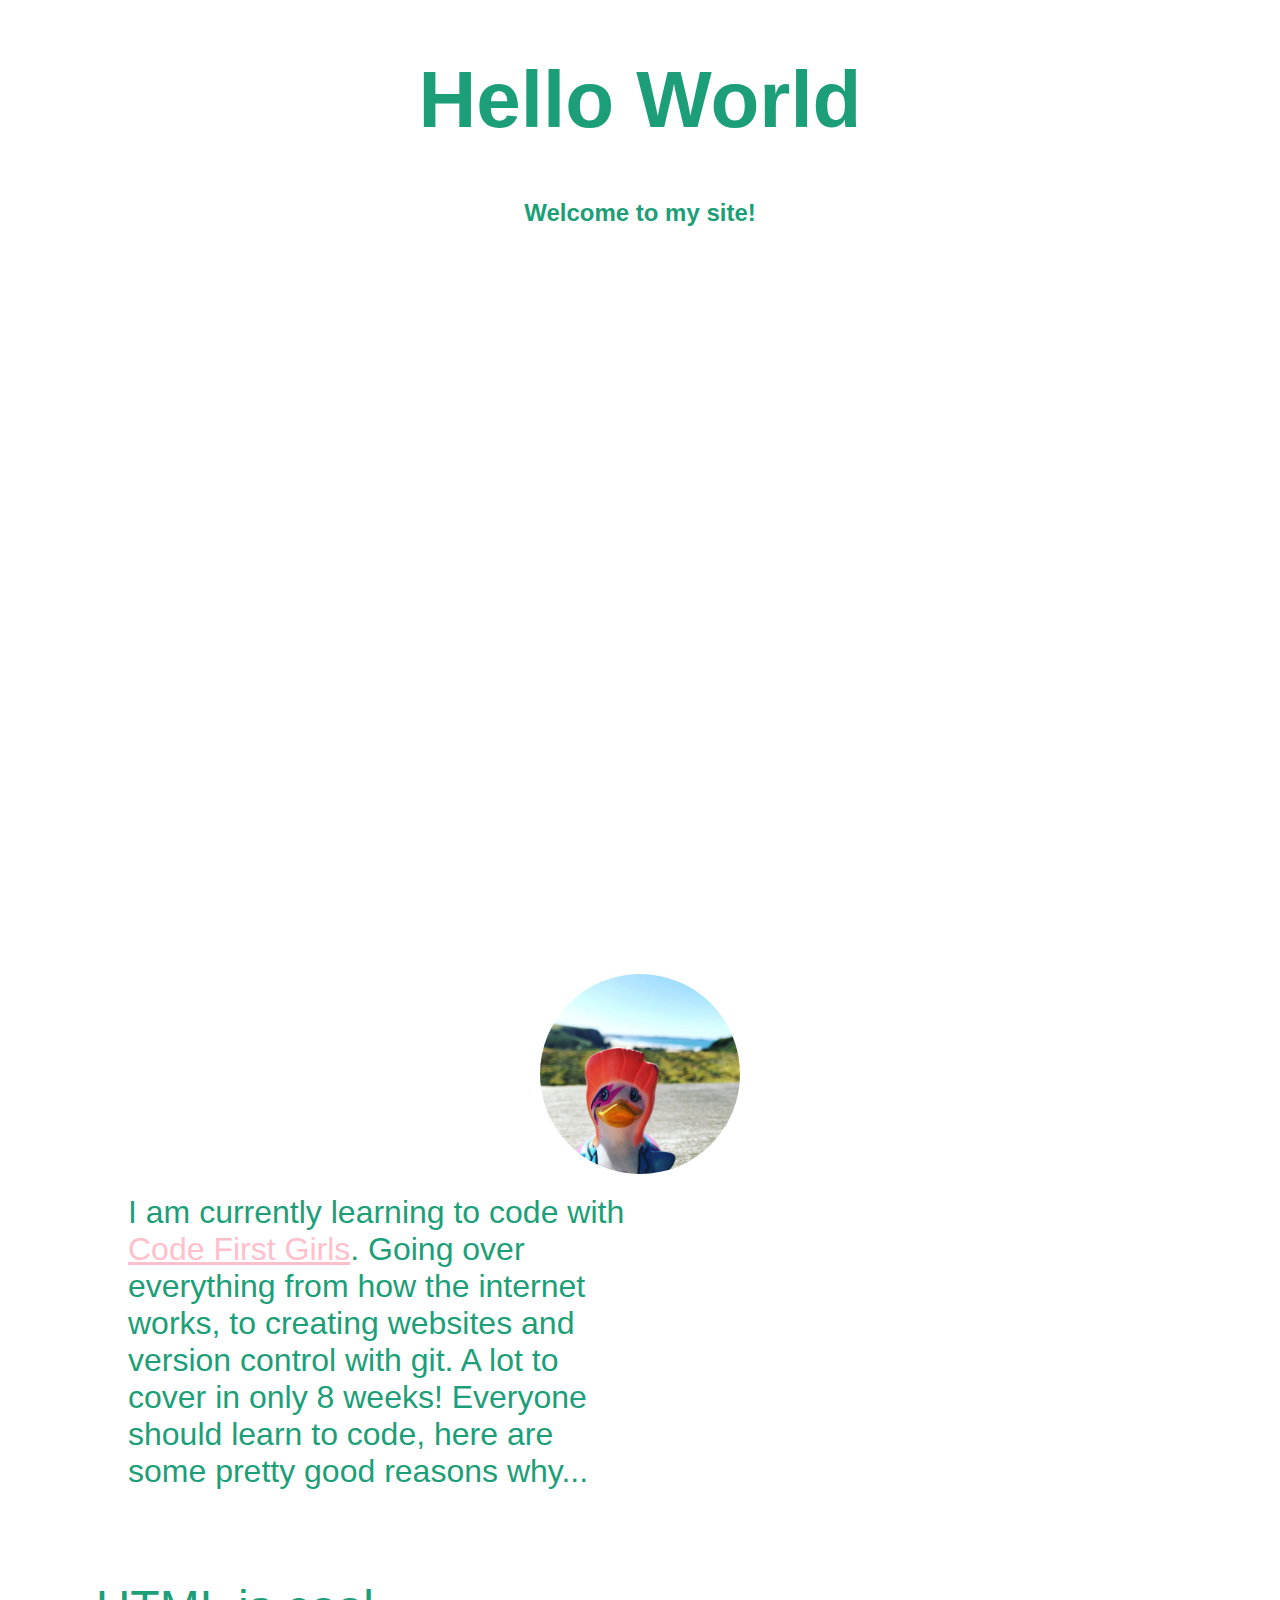
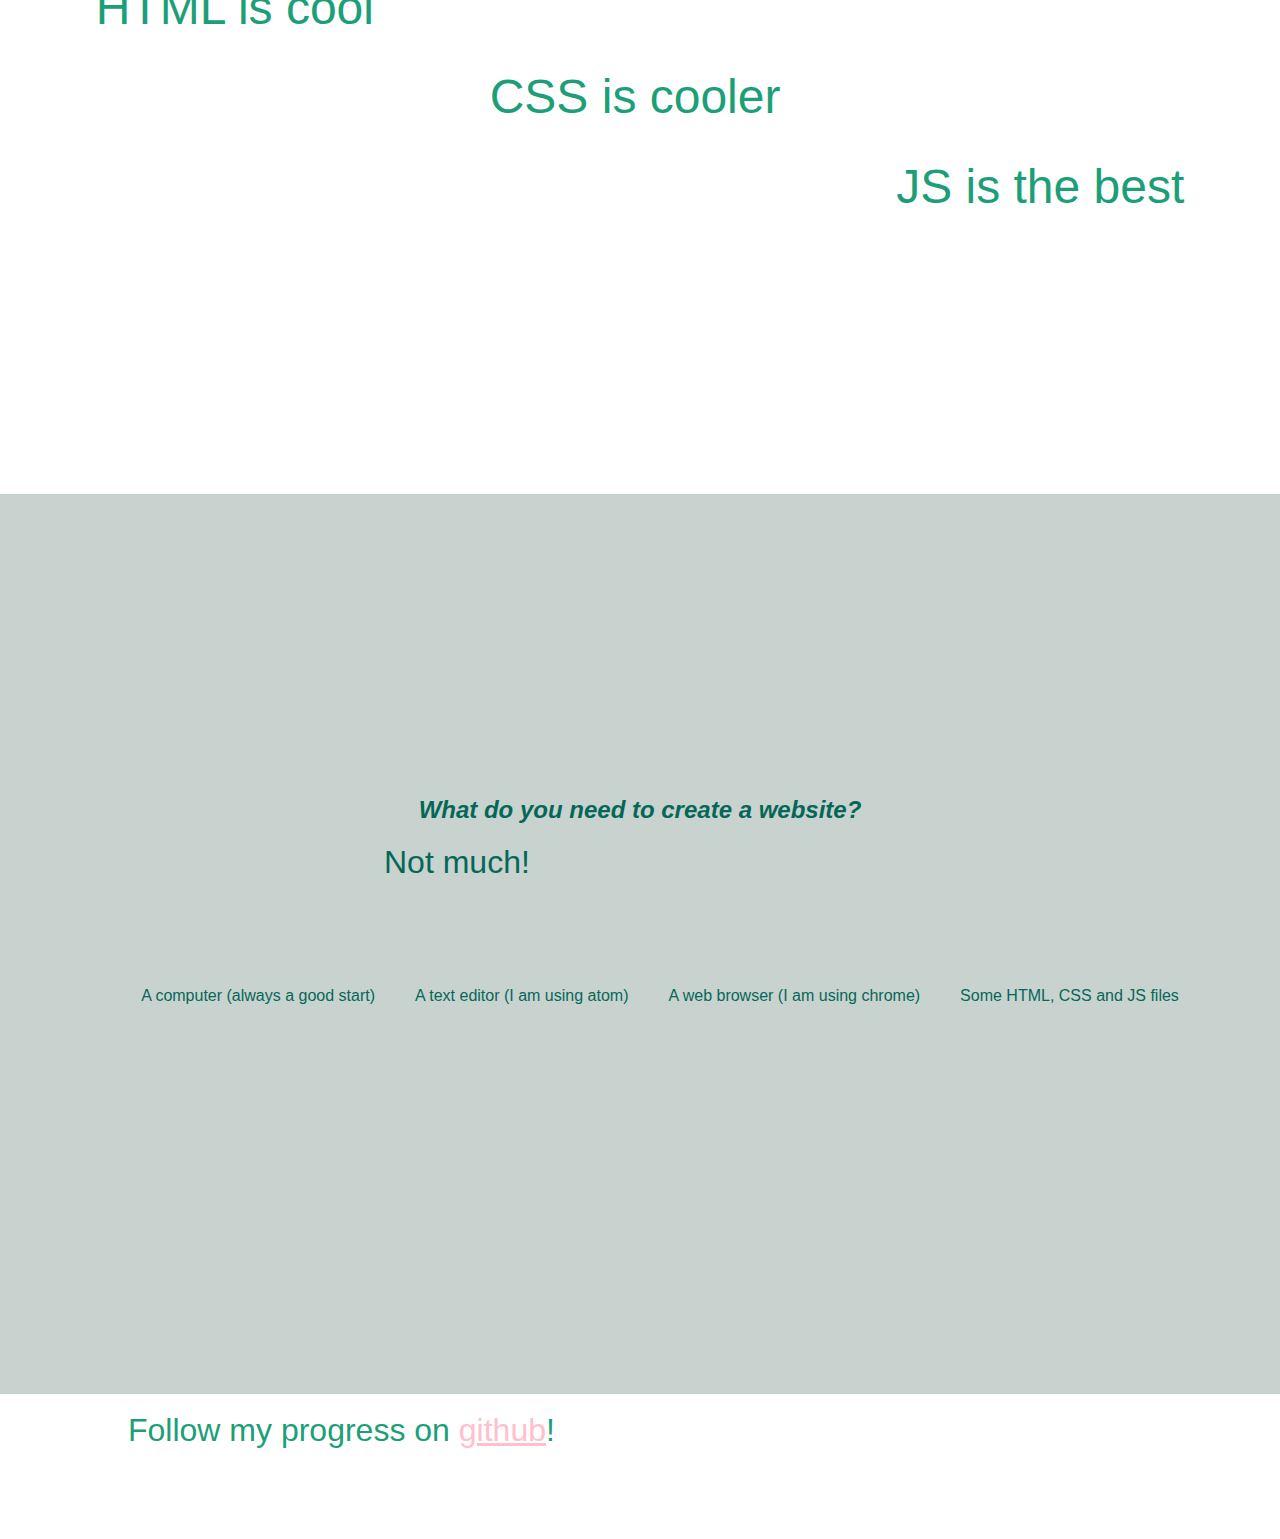
==== index.html @ c58b7280 "Initial commit" ====
<!DOCTYPE html>
<html lang="en" dir="ltr">
<head>
  <meta charset="utf-8">
  <title>My first site</title>
  <link rel="stylesheet" type="text/css" href="css/styles.css">
</head>
<body>
  <div>
    <h1>Hello World</h1>
    <h2>Welcome to my site!</h2>
  </div>
  <!-- image of a duck -->
  <img src="./duck.jpg" alt="Rubber duck on road, coastal background" width="200px">
  <div>
    <p>I am currently learning to code with <a href="https://www.codefirstgirls.org.uk/">Code First Girls</a>. Going over everything from how the
      internet works, to creating websites and version control with git. A lot to cover in only 8 weeks! Everyone should learn to code, here are some pretty good reasons why...
      <ol>
        <li>HTML is cool</li>
        <li id="lower">CSS is cooler</li>
        <li id="lowest">JS is the best</li>
      </ol>
    </p>
  </div>
  <div class="contrast">
    <h2>
      <em>What do you need to create a website?</em>
    </h2>
    <p>Not much!
      <ul>
        <li>A computer (always a good start)</li>
        <li>A text editor (I am using atom)</li>
        <li>A web browser (I am using chrome)</li>
        <li>Some HTML, CSS and JS files</li>
      </ul>
    </p>
  </div>
  <br>
  <p>
    Follow my progress on <a href="https://github.com/">github</a>!
  </p>
</body>
</html>
---- css/styles.css ----
body {
  color: rgb(28, 159, 120);
  font-family: arial;
  margin: 0;
}

div {
  min-height: 100vh;
  width: 100vw;
}

h1, h2 {
  text-align: center;
}

h1 {
  font-size: 5em;
}

img {
  display: flex;
  padding: 20px;
  margin: 0 auto;
  border-radius: 130px;
}

p {
  width: 40%;
  margin: 0 10vw 10vh 10vw;
  font-size: 2em;
}

a {
  color: pink;
}

ol {
  list-style: none;
  padding: 0;
  margin-bottom: 10%;
  font-size: 3em;
  display: flex;
  justify-content: space-evenly;
}

li#lower {
  margin-top: 7%;
}

li#lowest {
  margin-top: 14%;
}

div.contrast {
  background-color: rgb(146, 168, 161, 0.5);
  color: rgb(6, 103, 87);
  display: flex;
  justify-content: center;
  align-items: center;
  flex-direction: column;
}

ul {
  list-style: none;
  display: flex;
}

li {
  margin: 0 20px;
  transition: 0.6s ease;
}

/* Getting snazzy...*/
li:hover {
  font-size: 1.2em;
  transition: 0.6s ease;
}
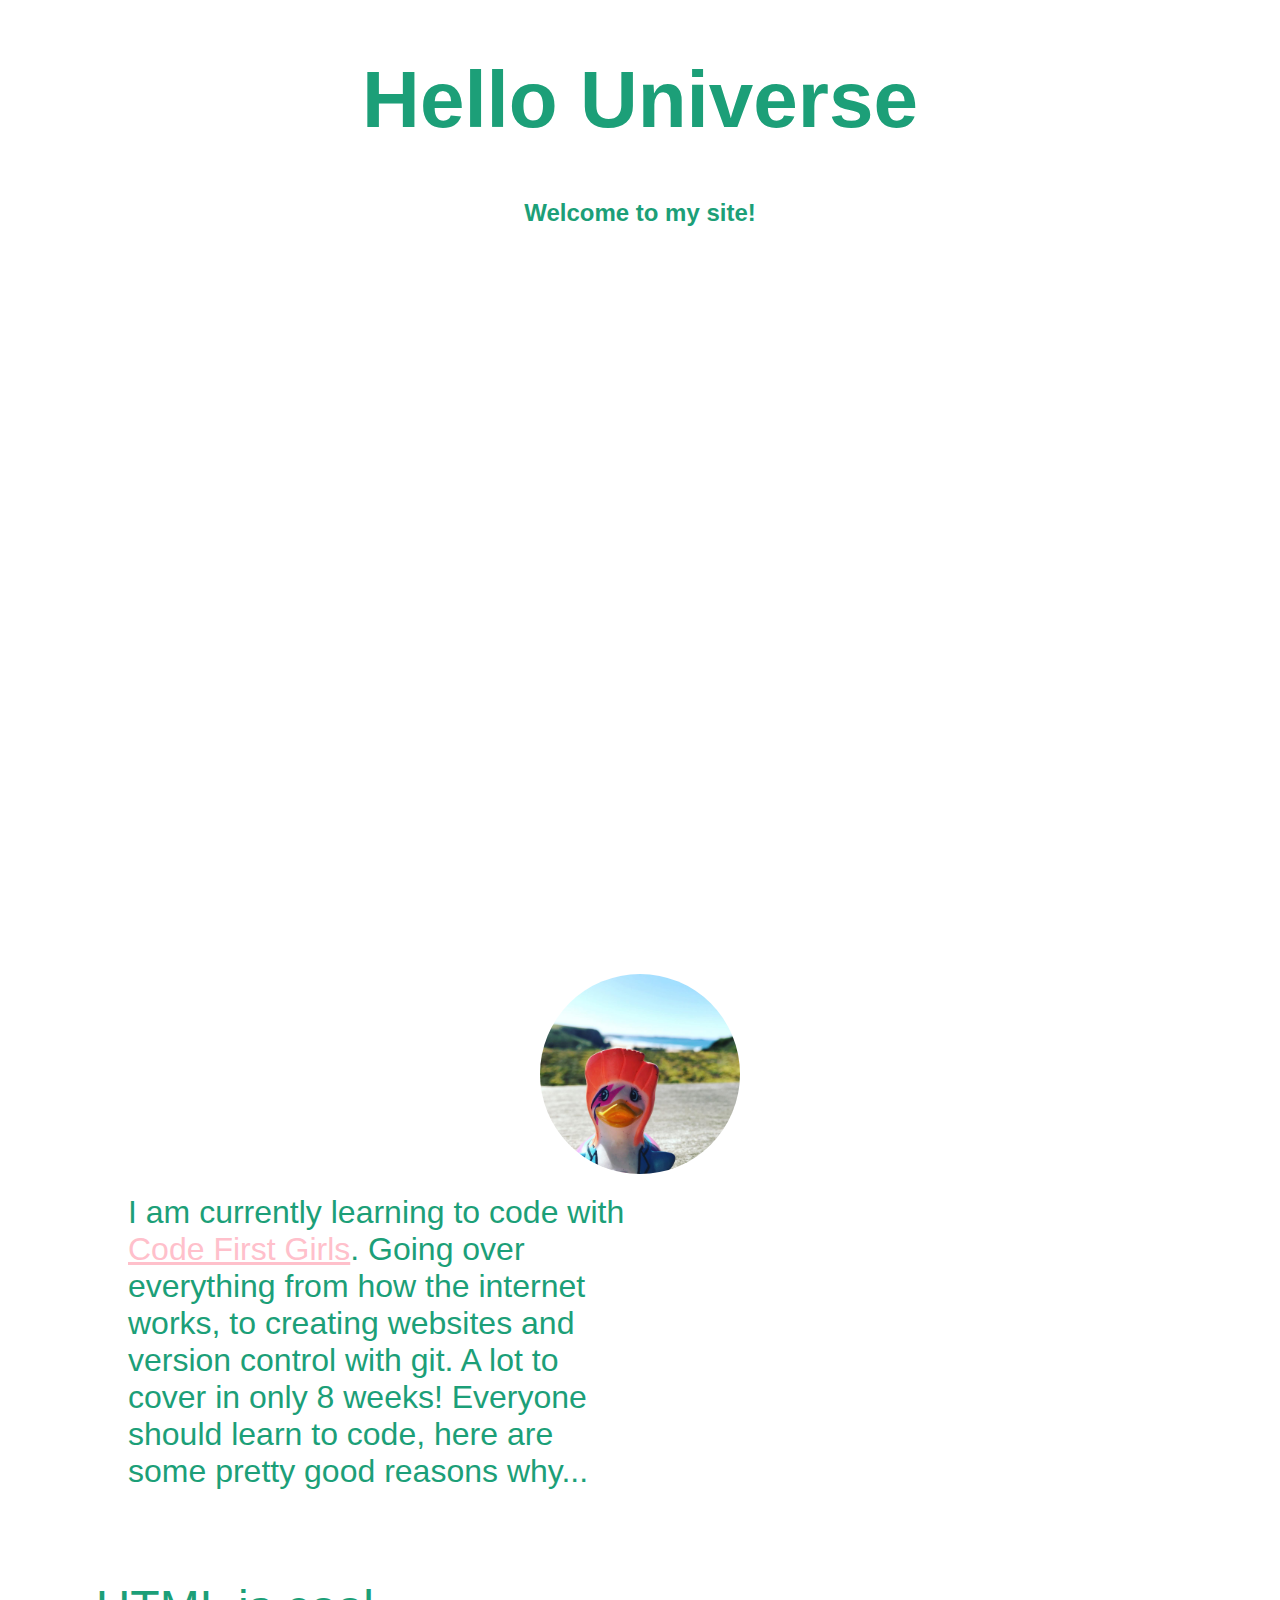
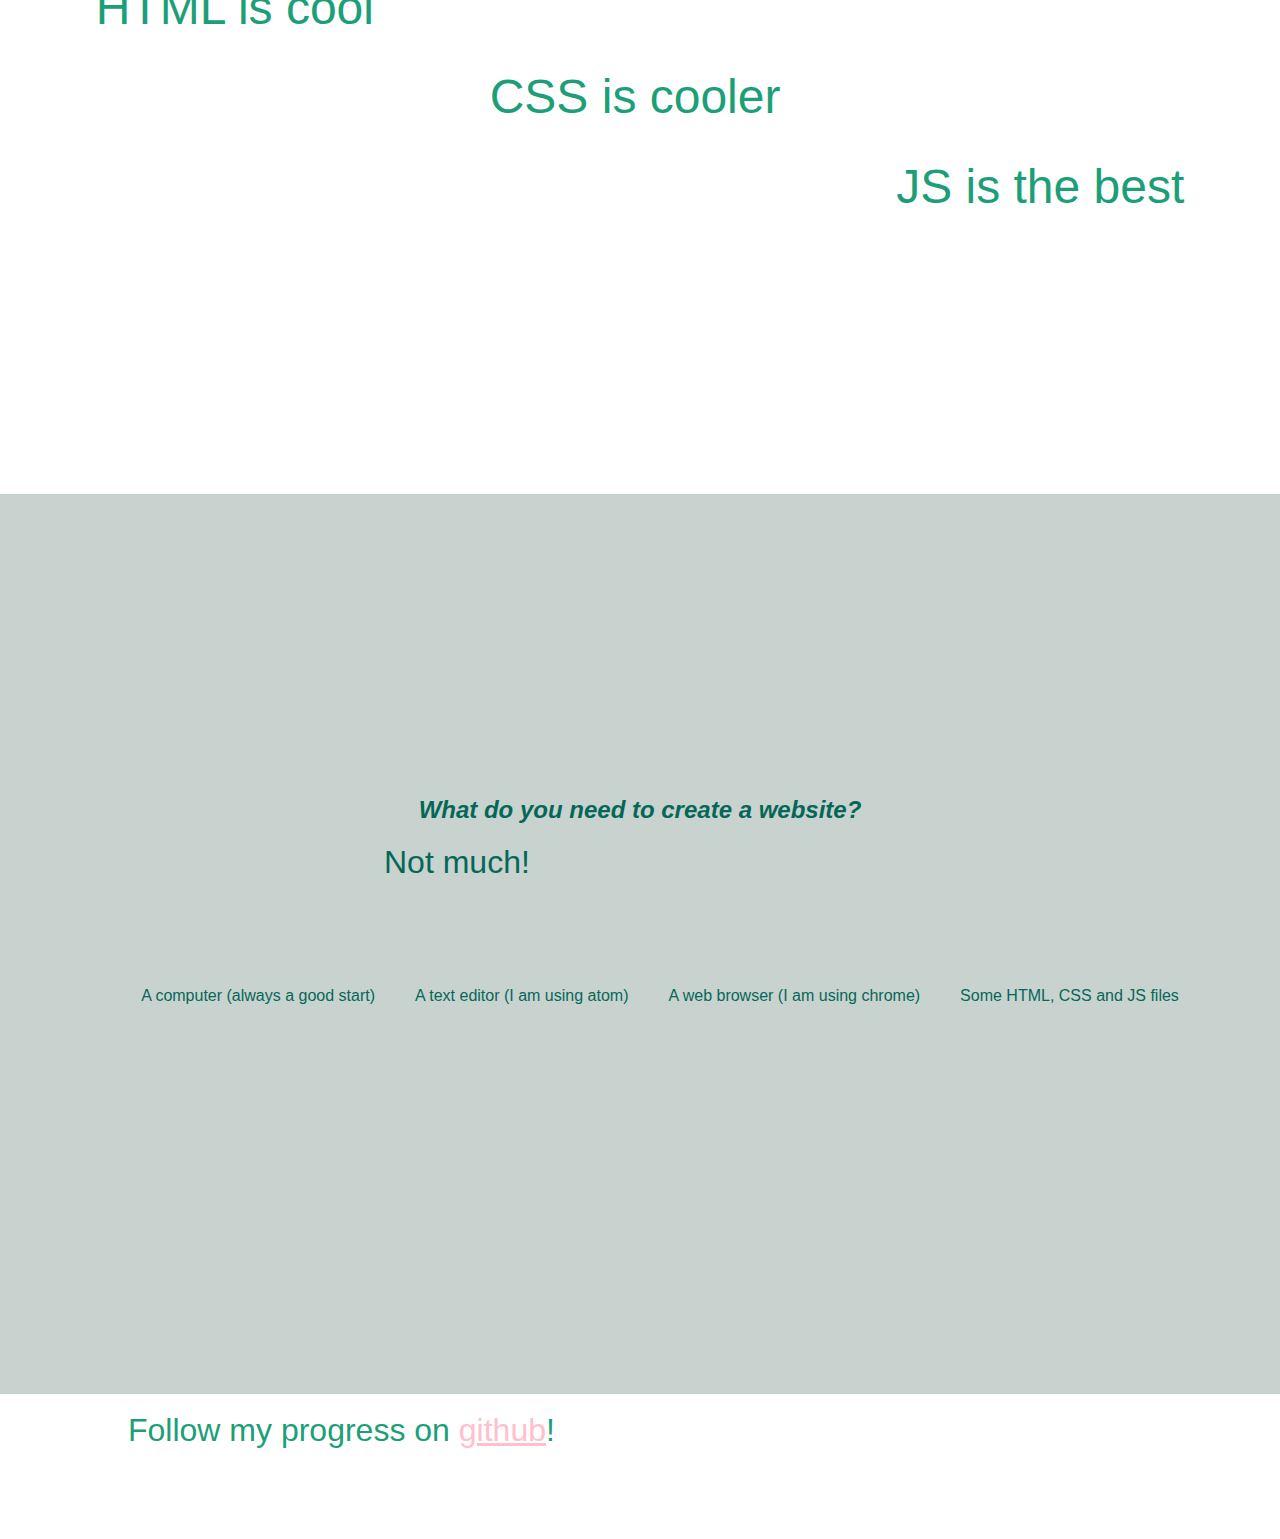
==== commit d5c5aa72: "Updated Hello World" ====
--- a/index.html
+++ b/index.html
@@ -7,7 +7,7 @@
 </head>
 <body>
   <div>
-    <h1>Hello World</h1>
+    <h1>Hello Universe</h1>
     <h2>Welcome to my site!</h2>
   </div>
   <!-- image of a duck -->
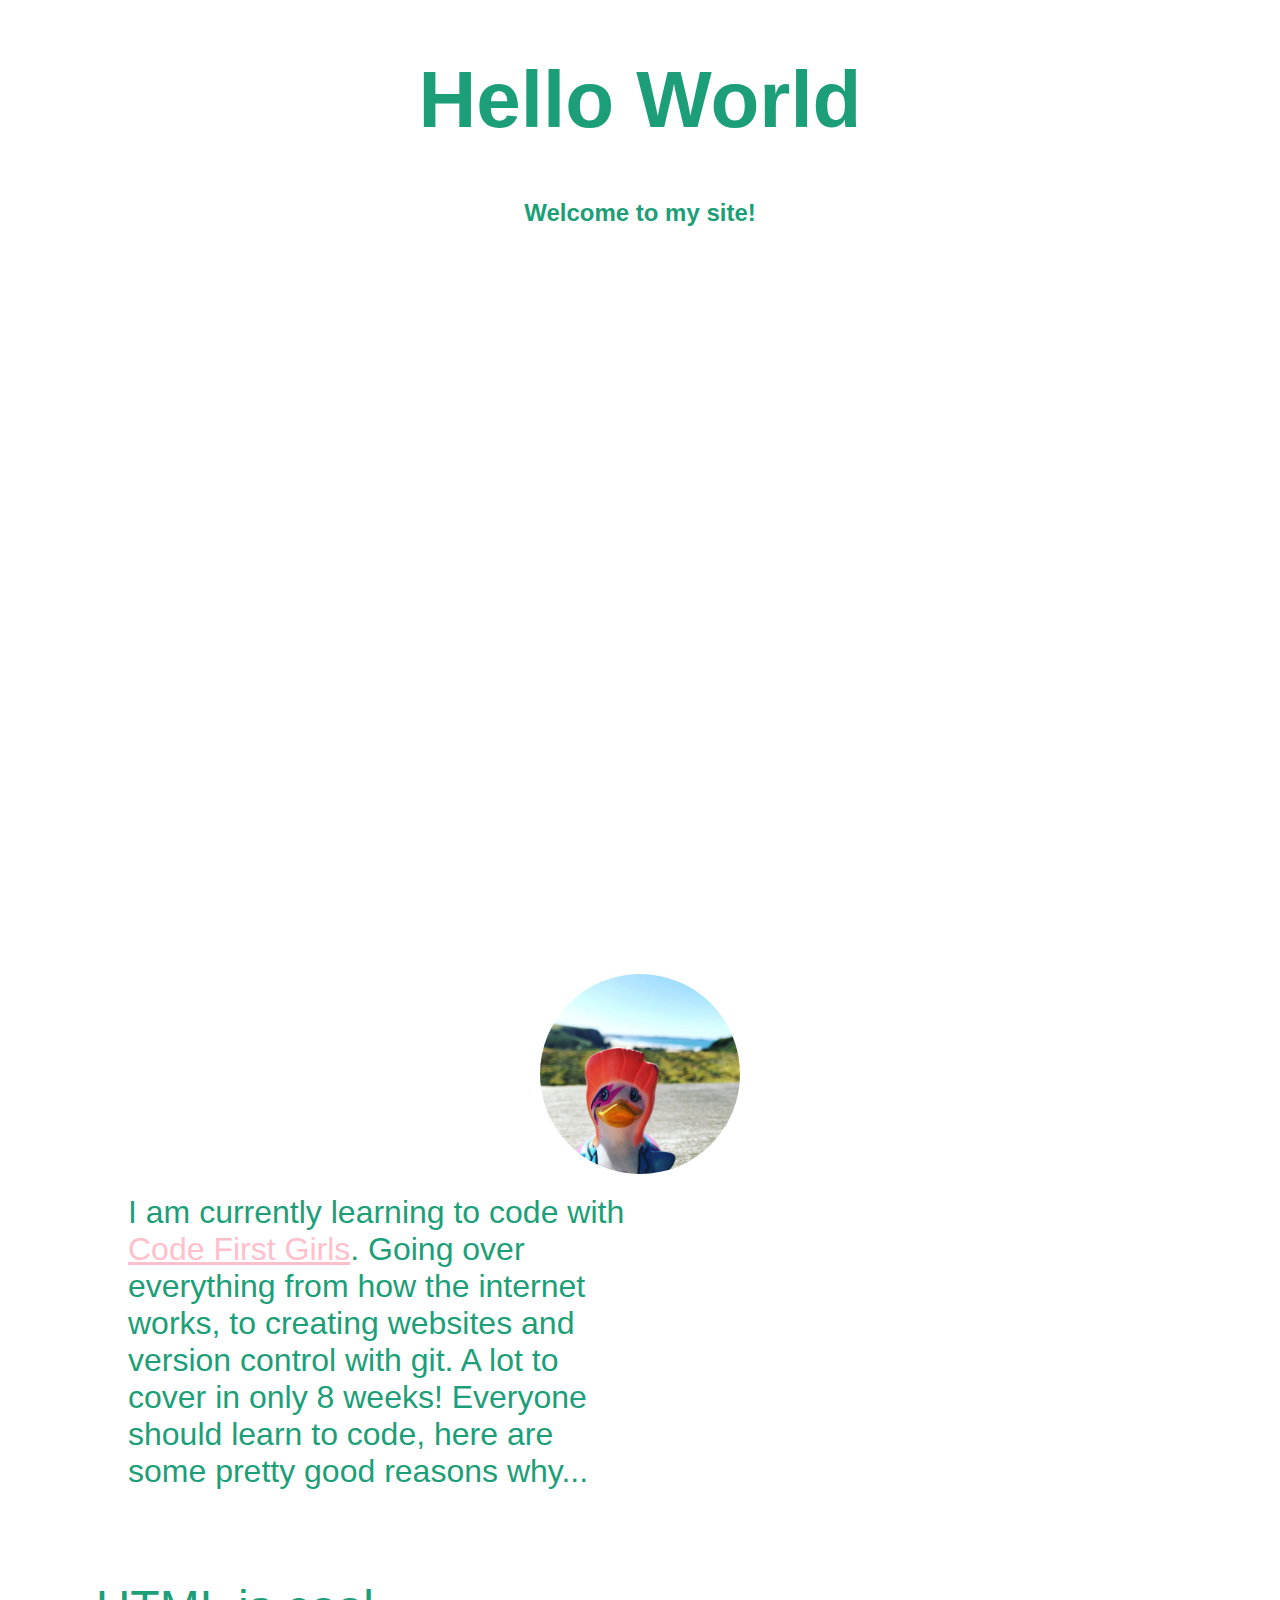
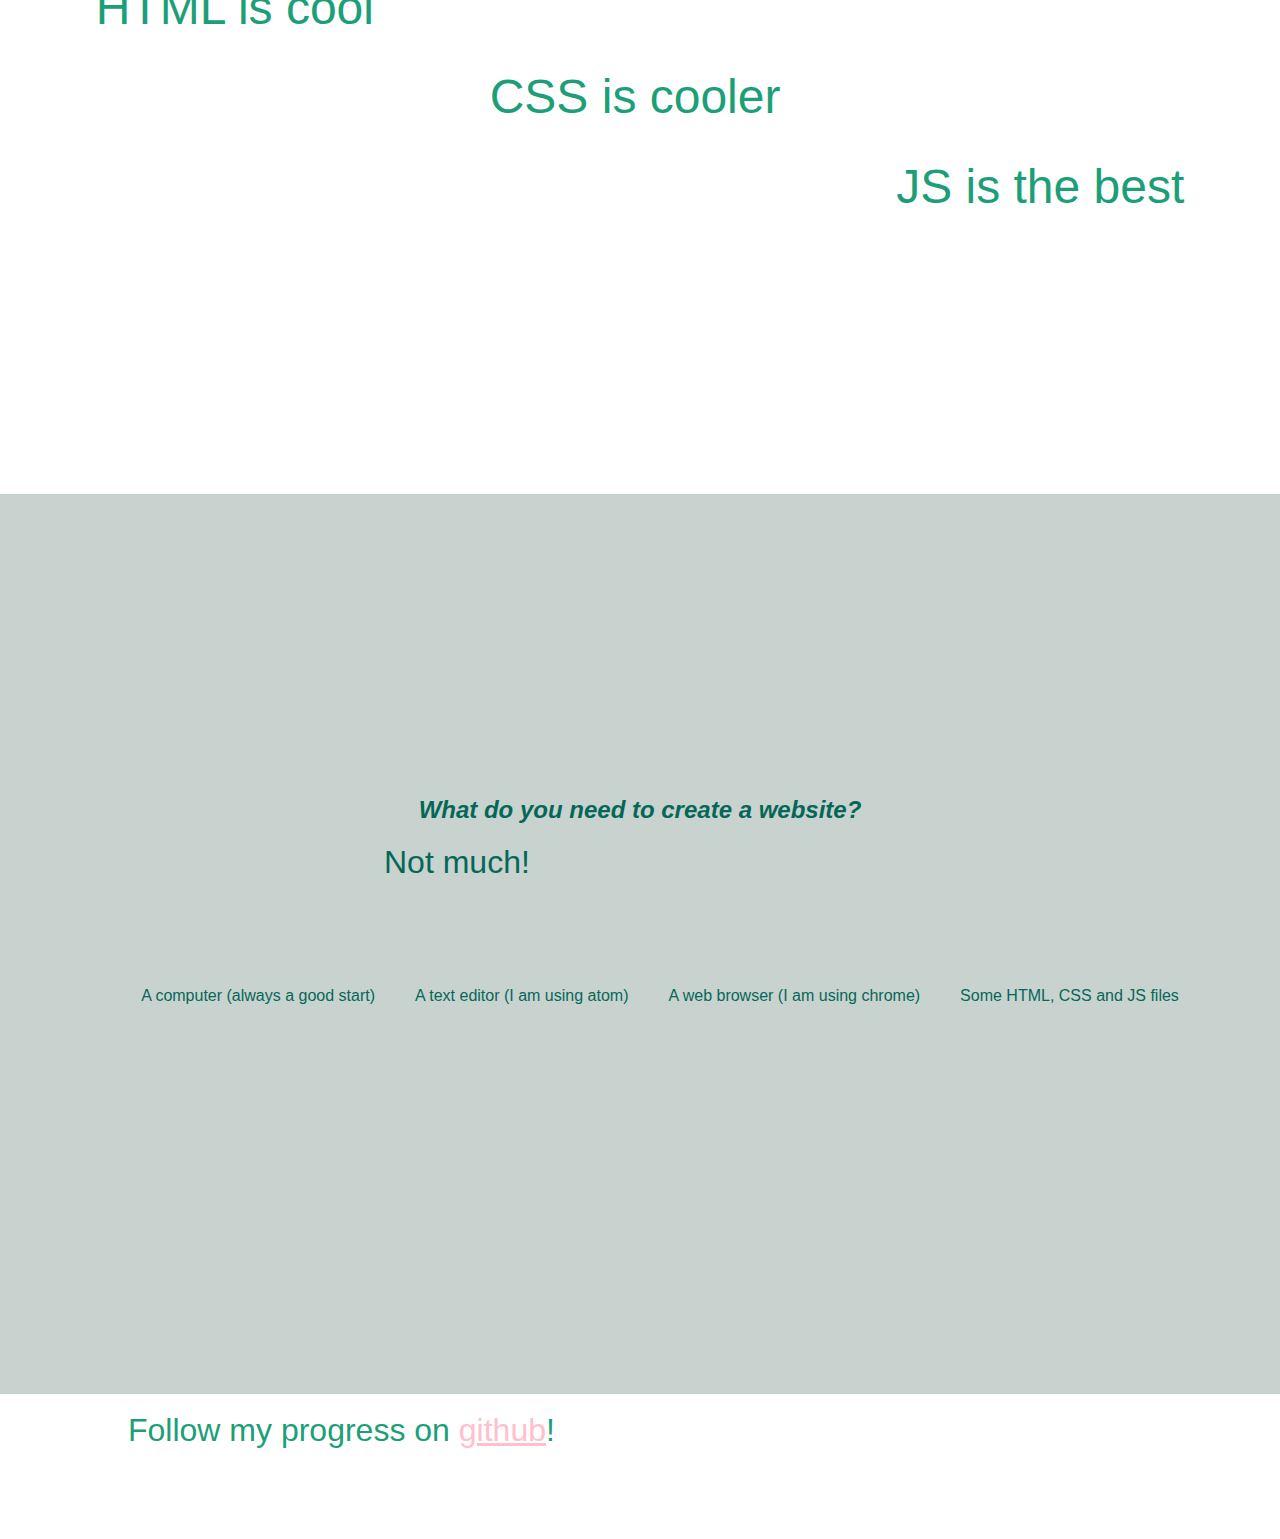
==== commit 97ea2f12: "Revert "Updated Hello World"" ====
--- a/index.html
+++ b/index.html
@@ -7,7 +7,7 @@
 </head>
 <body>
   <div>
-    <h1>Hello Universe</h1>
+    <h1>Hello World</h1>
     <h2>Welcome to my site!</h2>
   </div>
   <!-- image of a duck -->
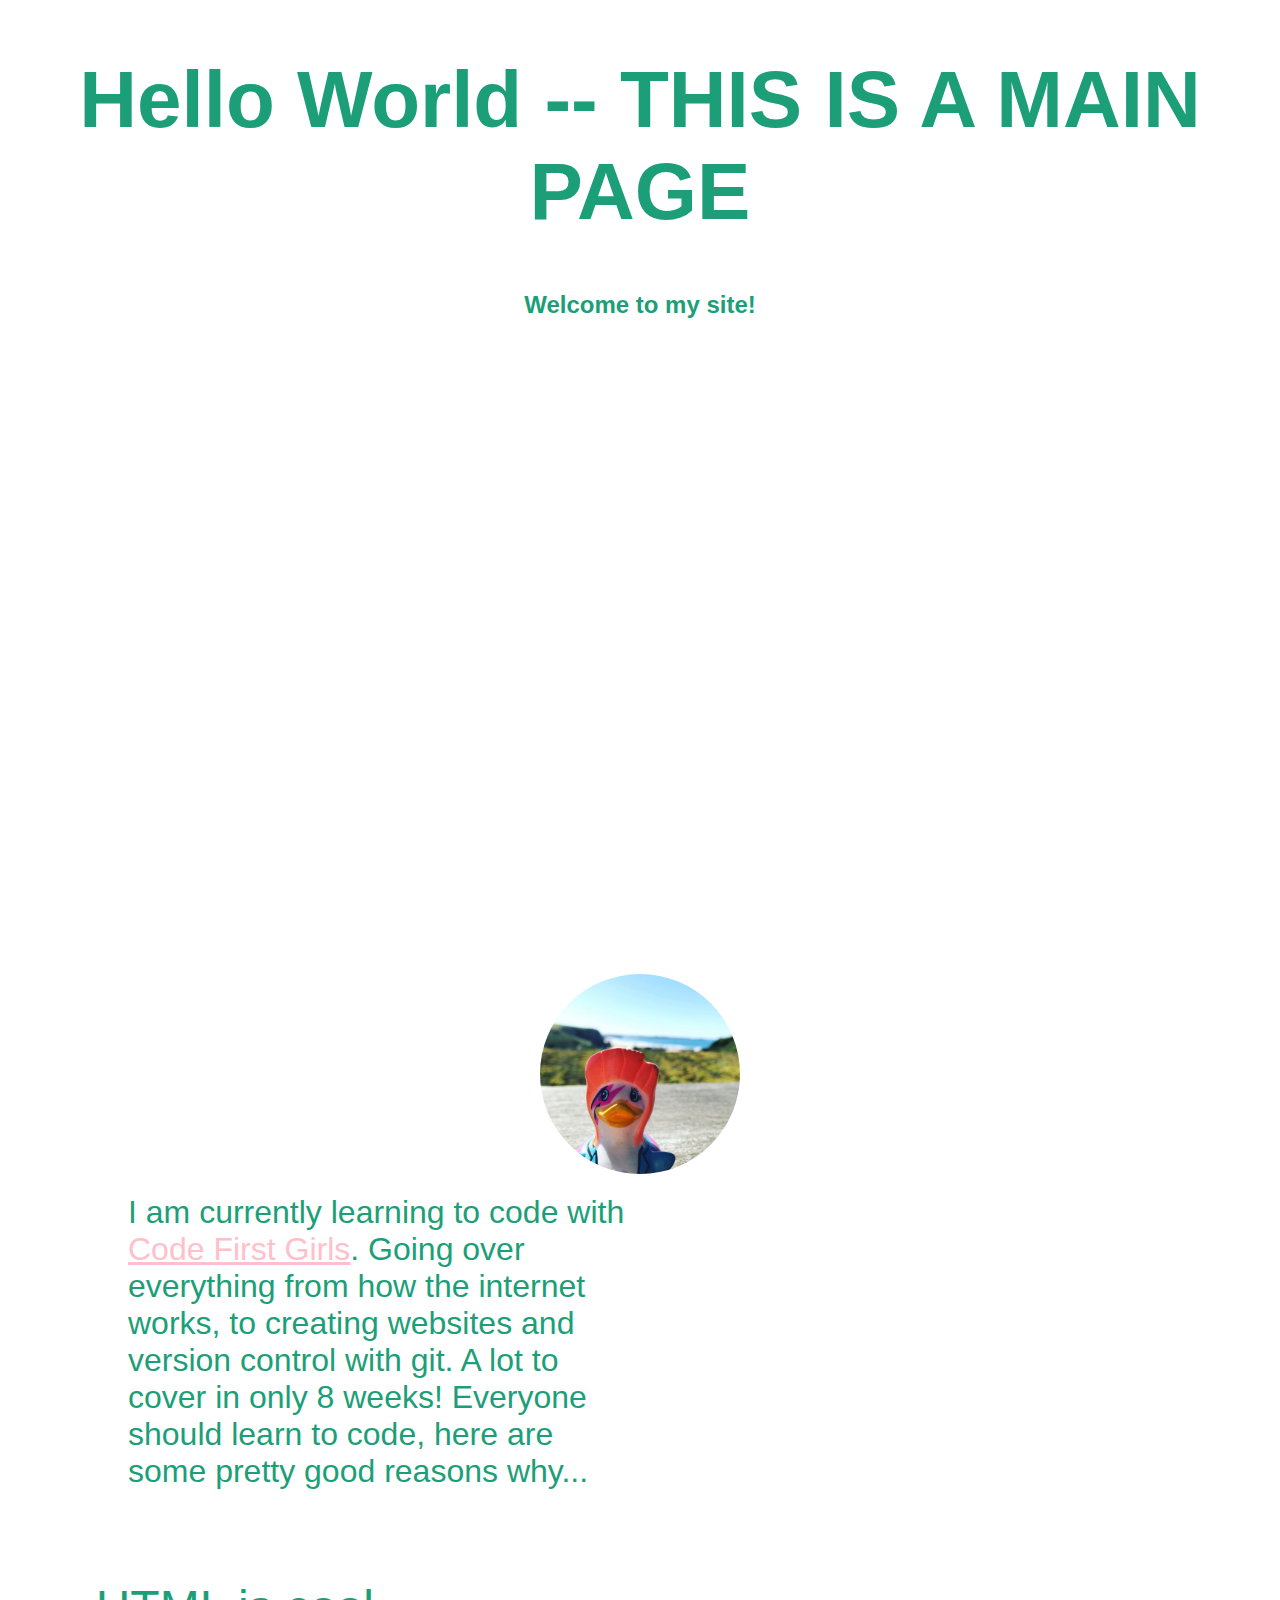
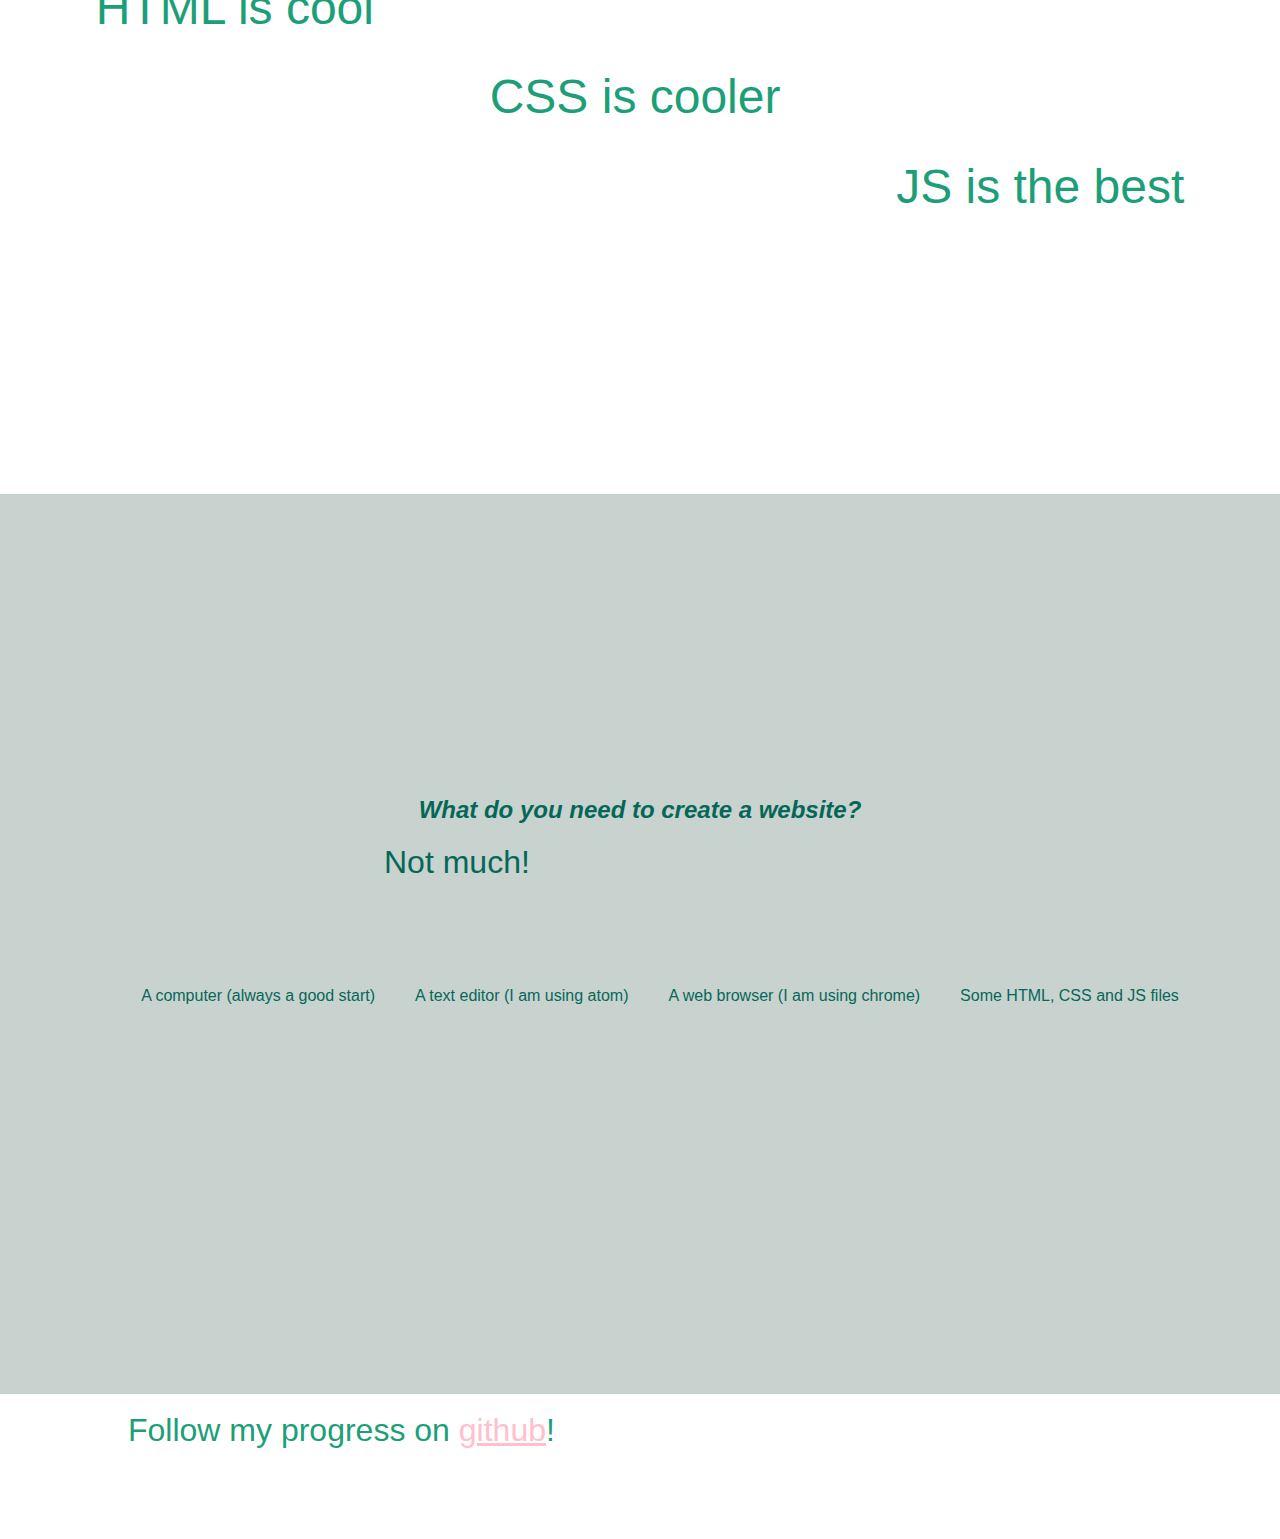
==== commit af418931: "Test updated" ====
--- a/index.html
+++ b/index.html
@@ -7,7 +7,7 @@
 </head>
 <body>
   <div>
-    <h1>Hello World</h1>
+    <h1>Hello World -- THIS IS A MAIN PAGE</h1>
     <h2>Welcome to my site!</h2>
   </div>
   <!-- image of a duck -->
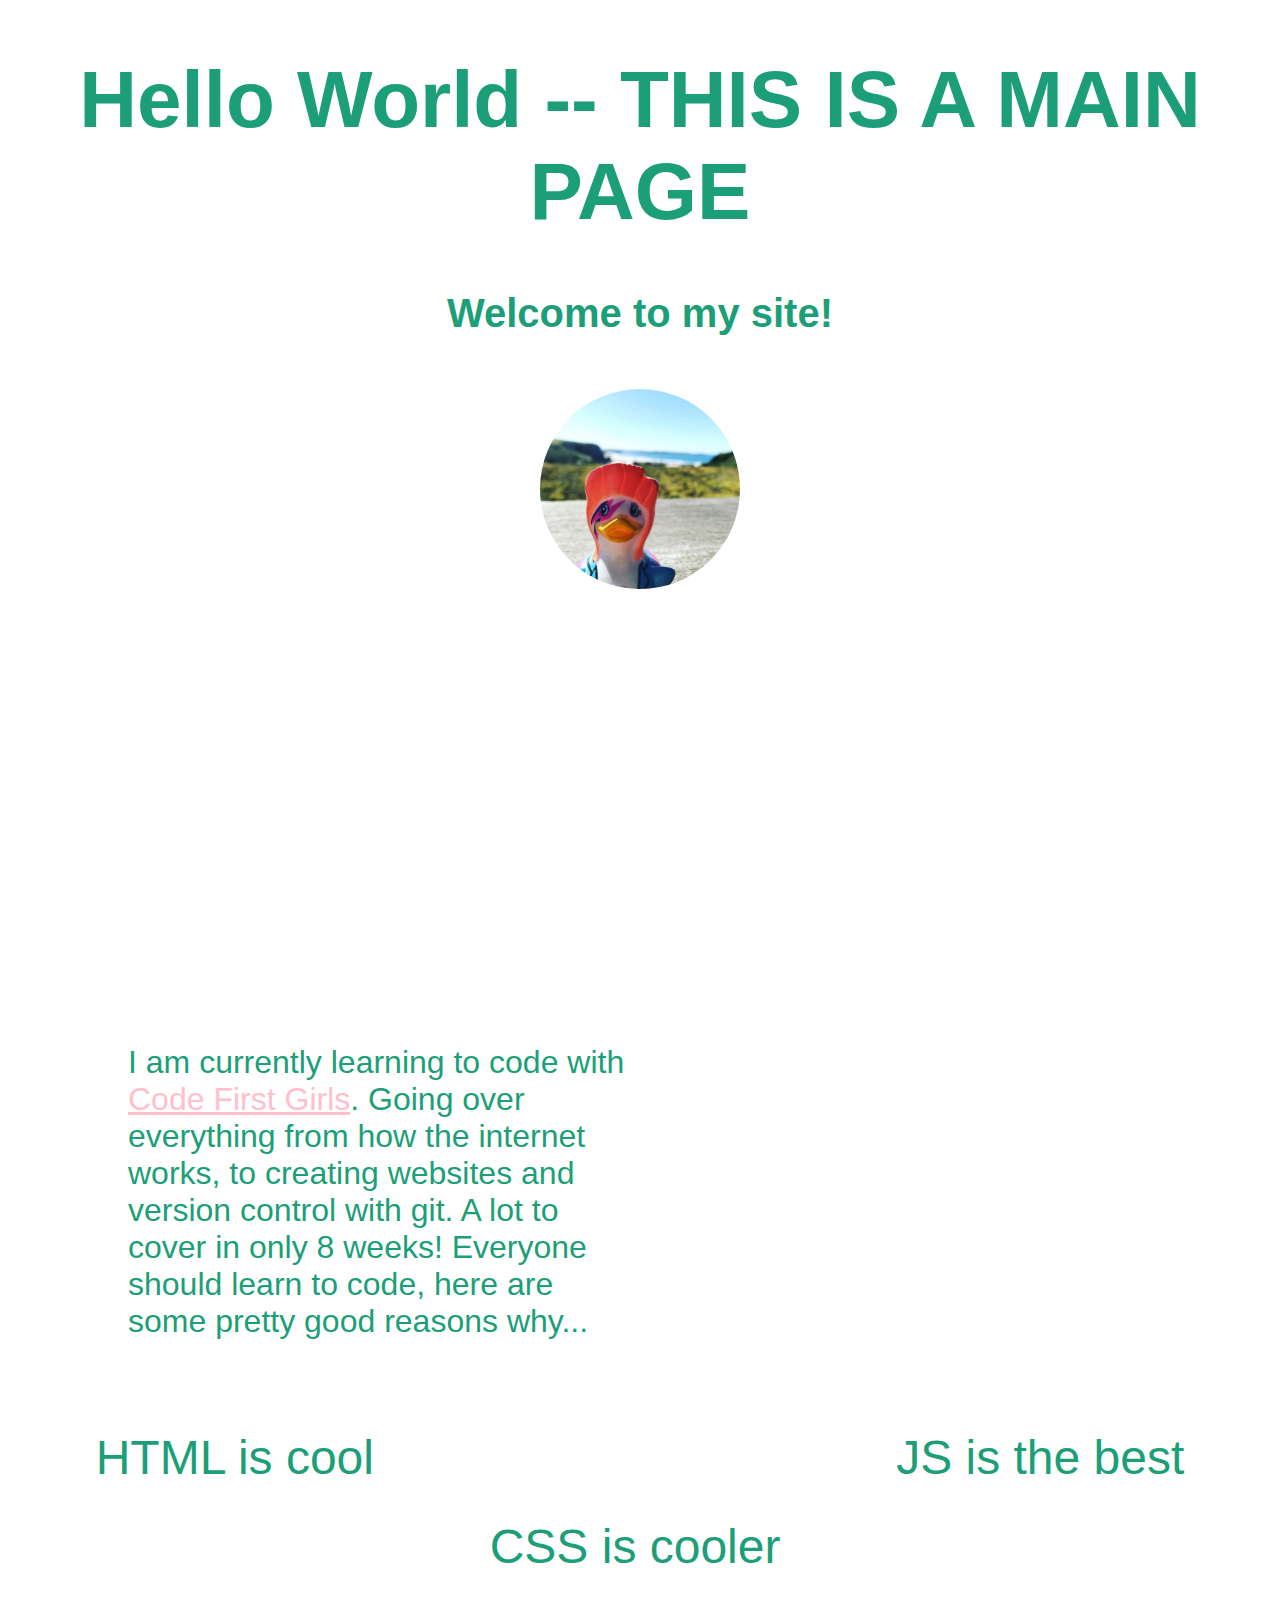
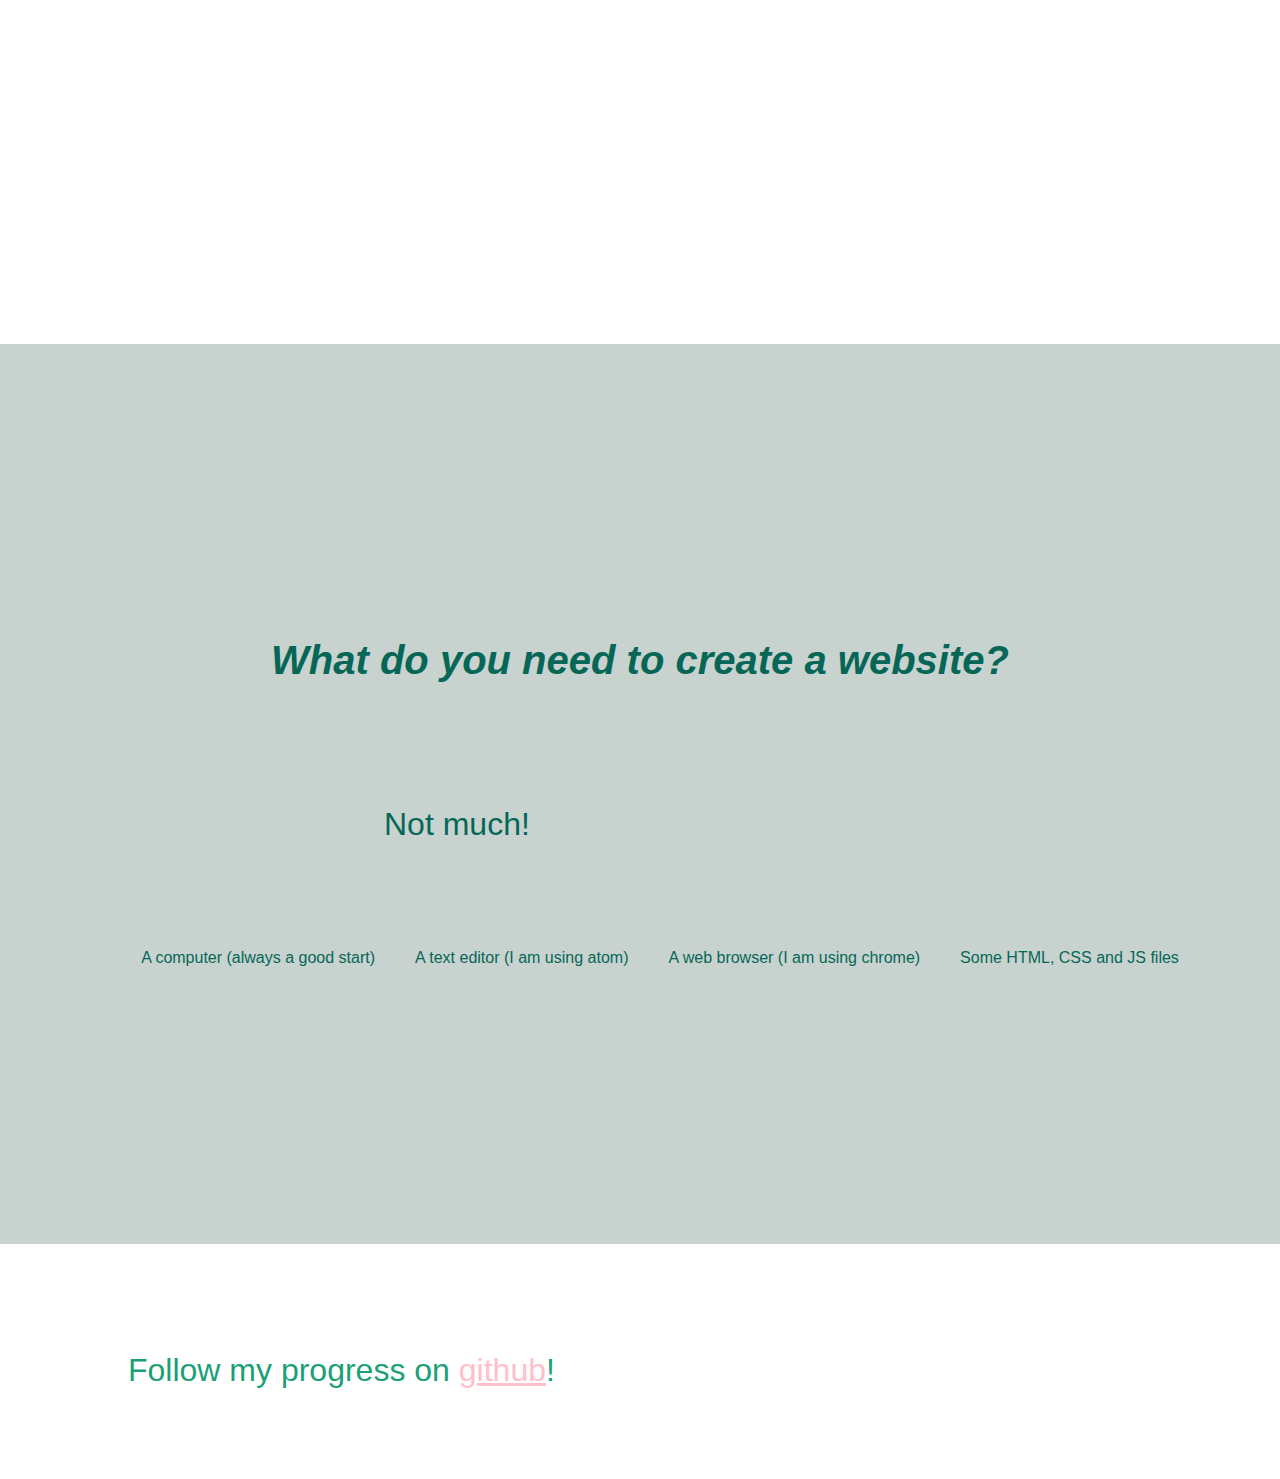
==== commit 756acd9c: "Updated CSS" ====
--- a/index.html
+++ b/index.html
@@ -1,43 +1,50 @@
-<!DOCTYPE html>
-<html lang="en" dir="ltr">
-<head>
-  <meta charset="utf-8">
-  <title>My first site</title>
-  <link rel="stylesheet" type="text/css" href="css/styles.css">
-</head>
-<body>
-  <div>
-    <h1>Hello World -- THIS IS A MAIN PAGE</h1>
-    <h2>Welcome to my site!</h2>
-  </div>
-  <!-- image of a duck -->
-  <img src="./duck.jpg" alt="Rubber duck on road, coastal background" width="200px">
-  <div>
-    <p>I am currently learning to code with <a href="https://www.codefirstgirls.org.uk/">Code First Girls</a>. Going over everything from how the
-      internet works, to creating websites and version control with git. A lot to cover in only 8 weeks! Everyone should learn to code, here are some pretty good reasons why...
-      <ol>
-        <li>HTML is cool</li>
-        <li id="lower">CSS is cooler</li>
-        <li id="lowest">JS is the best</li>
-      </ol>
-    </p>
-  </div>
-  <div class="contrast">
-    <h2>
-      <em>What do you need to create a website?</em>
-    </h2>
-    <p>Not much!
-      <ul>
-        <li>A computer (always a good start)</li>
-        <li>A text editor (I am using atom)</li>
-        <li>A web browser (I am using chrome)</li>
-        <li>Some HTML, CSS and JS files</li>
-      </ul>
-    </p>
-  </div>
-  <br>
-  <p>
-    Follow my progress on <a href="https://github.com/">github</a>!
-  </p>
-</body>
-</html>
+        <!DOCTYPE html>
+        <html lang="en" dir="ltr">
+        <head>
+          <meta charset="utf-8">
+          <meta http-equiv="X-UA-Compatible" content="IE=edge">
+          <meta name="viewport" content="width=device-width, initial-scale=1">
+
+          <title>My first site</title>
+          <link rel="stylesheet" type="text/css" href="css/styles.css">
+
+        </head>
+        <body>
+          <div>
+            <h1>Hello World -- THIS IS A MAIN PAGE</h1>
+
+            <h2>Welcome to my site!</h2>
+
+          <!-- image of a duck -->
+          <img src="./duck.jpg" alt="Rubber duck on road, coastal background" width="200px">
+          </div>
+
+          <div>
+            <p>I am currently learning to code with <a href="https://www.codefirstgirls.org.uk/">Code First Girls</a>. Going over everything from how the
+              internet works, to creating websites and version control with git. A lot to cover in only 8 weeks! Everyone should learn to code, here are some pretty good reasons why...
+            </p>
+              <ol>
+                <li>HTML is cool</li>
+                <li id="lower">CSS is cooler</li>
+                <li id="lowest">JS is the best</li>
+              </ol>
+            </div>
+
+            <div class="contrast">
+            <h2><em>What do you need to create a website?</em></h2>
+            <p>Not much!</p>
+              <ul>
+                <li>A computer (always a good start)</li>
+                <li>A text editor (I am using atom)</li>
+                <li>A web browser (I am using chrome)</li>
+                <li>Some HTML, CSS and JS files</li>
+              </ul>
+          </div>
+
+          <br>
+
+          <p>
+            Follow my progress on <a href="https://github.com/">github</a>!
+          </p>
+        </body>
+        </html>
--- a/css/styles.css
+++ b/css/styles.css
@@ -17,6 +17,10 @@
   font-size: 5em;
 }
 
+h2 {
+  font-size: 2.5em;
+}
+
 img {
   display: flex;
   padding: 20px;
@@ -26,7 +30,7 @@
 
 p {
   width: 40%;
-  margin: 0 10vw 10vh 10vw;
+  margin: 10vh 10vw;
   font-size: 2em;
 }
 
@@ -48,7 +52,7 @@
 }
 
 li#lowest {
-  margin-top: 14%;
+  margin-bottom: 14%;
 }
 
 div.contrast {
